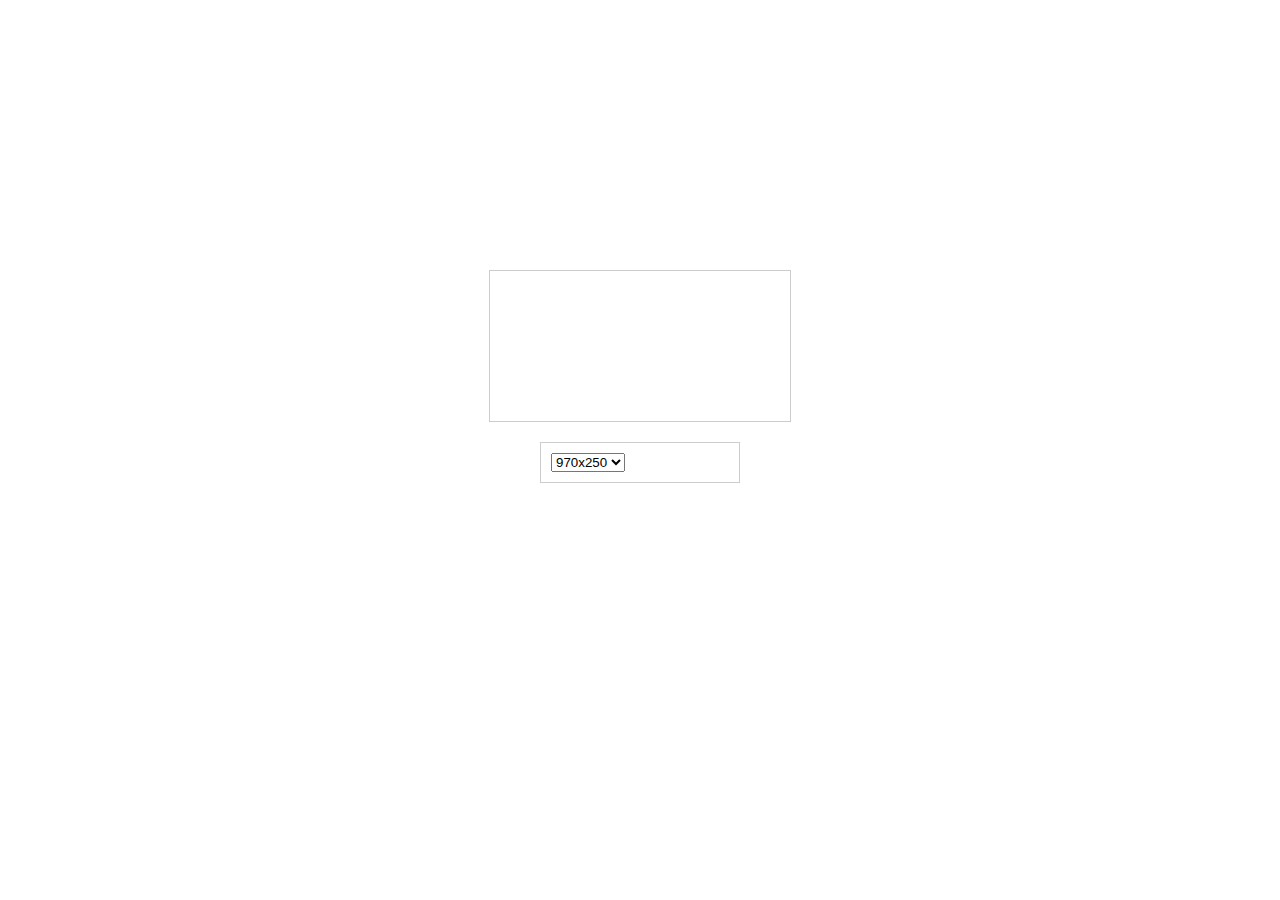
==== Demo/index.html @ 8e6ab2e6 "nuevo_HTML" ====
<!doctype html>
<html lang="es">
<head>
  <meta charset="utf-8">
  <meta name="viewport" content="width=device-width, initial-scale=1.0">
  <title>Previsualizador de Banners Publicitarios</title>
  <link rel="stylesheet" href="styles.css">
</head>
<body>
  <div id="container">
    <div id="banner-info"></div>
    <div id="banner-container">
        <iframe id="banner" title="Banner"></iframe>
    </div>
    <div id="panel">
        <select id="size-selector">
            <option value="970x250">970x250</option>
            <option value="300x600">300x600</option>
            <option value="300x250">300x250</option>
            <option value="320x100">320x100</option>
            <option value="160x600">160x600</option>
            <option value="728x90">728x90</option>
        </select>
    </div>
  </div>
  <script src="script.js"></script>
</body>
</html>
---- Demo/styles.css ----
* {
    box-sizing: border-box;
}
body {
    display: flex;
    justify-content: center;
    align-items: center;
    min-height: 100vh;
    margin: 0;
}
#container {
    display: flex;
    flex-direction: column;
    align-items: center;
    min-height: 400px; /* Espacio suficiente para evitar superposición */
}
#banner-info {
    width: 100%;
    text-align: center;
    margin-bottom: 20px;
}
#banner-container {
    display: flex;
    justify-content: center;
    align-items: center;
    border: 1px solid #ccc;
    transition: all 0.3s ease-in-out; /* Transición suave al cambiar tamaño */
    min-height: 100px; /* Altura mínima para evitar parpadeos */
}
#banner {
    border: none;
    overflow: hidden;
}
#panel {
    width: 200px;
    padding: 10px;
    border: 1px solid #ccc;
    margin-top: 20px;
}

/* Ajustes responsivos */
@media (max-height: 600px) {
    body {
        align-items: flex-start;
    }
    #banner-container {
        margin-top: 10px;
    }
    #panel {
        margin-top: 20px;
    }
    #banner-info {
        margin-top: 10px;
    }
}
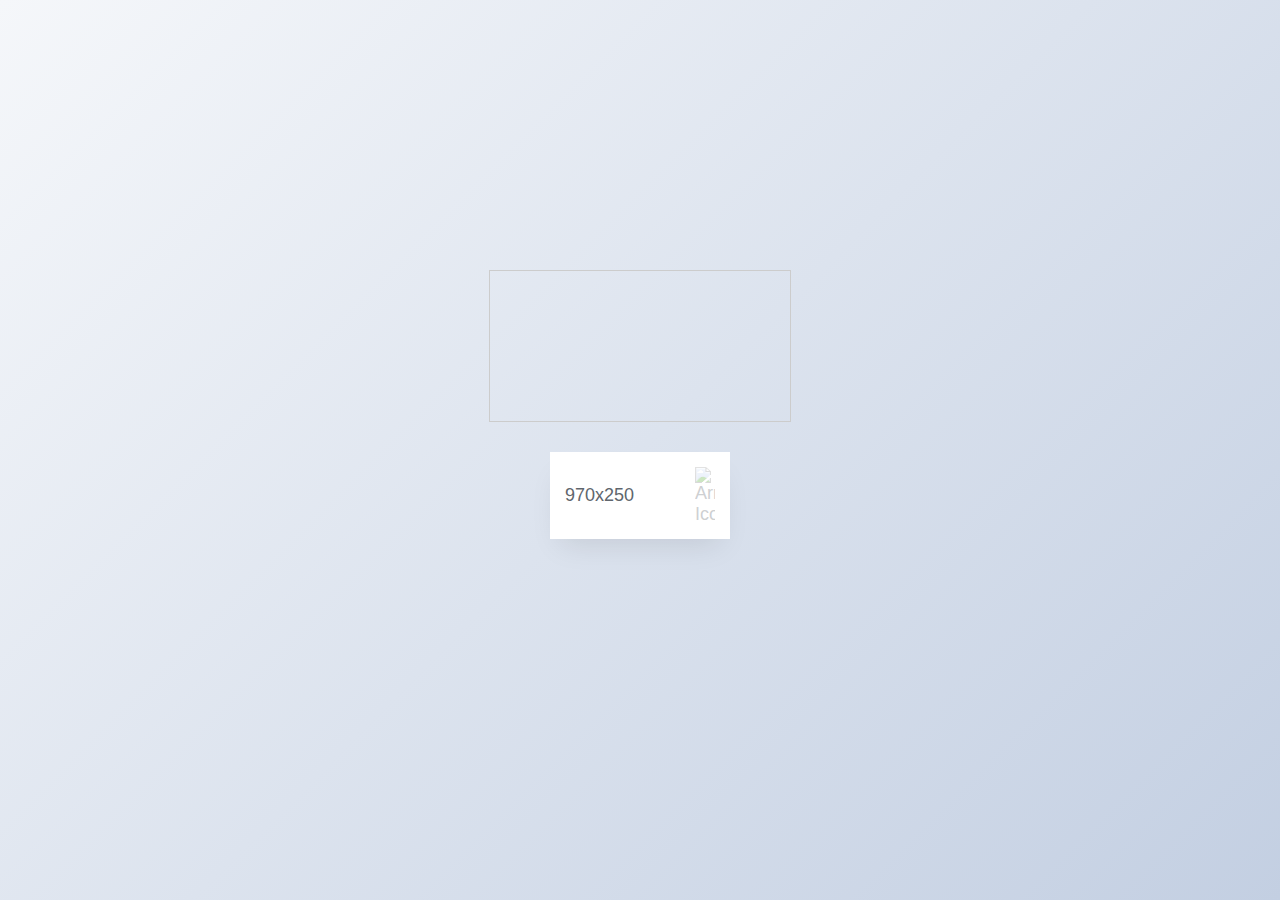
==== commit cb1b3fca: "nuevoajuste" ====
--- a/Demo/index.html
+++ b/Demo/index.html
@@ -1,4 +1,4 @@
-<!doctype html>
+<!DOCTYPE html>
 <html lang="es">
 <head>
   <meta charset="utf-8">
@@ -10,17 +10,24 @@
   <div id="container">
     <div id="banner-info"></div>
     <div id="banner-container">
-        <iframe id="banner" title="Banner"></iframe>
+      <iframe id="banner" title="Banner"></iframe>
     </div>
     <div id="panel">
-        <select id="size-selector">
-            <option value="970x250">970x250</option>
-            <option value="300x600">300x600</option>
-            <option value="300x250">300x250</option>
-            <option value="320x100">320x100</option>
-            <option value="160x600">160x600</option>
-            <option value="728x90">728x90</option>
-        </select>
+      <div class="select-box">
+        <div class="select-box__current" tabindex="1">
+          <div class="select-box__value">
+            <p class="select-box__input-text">970x250</p>
+          </div>
+          <img class="select-box__icon" src="http://cdn.onlinewebfonts.com/svg/img_295694.svg" alt="Arrow Icon" aria-hidden="true">
+        </div>
+        <ul class="select-box__list">
+          <li><label class="select-box__option" for="300x600">300x600</label></li>
+          <li><label class="select-box__option" for="300x250">300x250</label></li>
+          <li><label class="select-box__option" for="320x100">320x100</label></li>
+          <li><label class="select-box__option" for="160x600">160x600</label></li>
+          <li><label class="select-box__option" for="728x90">728x90</label></li>
+        </ul>
+      </div>
     </div>
   </div>
   <script src="script.js"></script>
--- a/Demo/styles.css
+++ b/Demo/styles.css
@@ -7,12 +7,13 @@
     align-items: center;
     min-height: 100vh;
     margin: 0;
+    background: linear-gradient(135deg, #f5f7fa 0%, #c3cfe2 100%);
 }
 #container {
     display: flex;
     flex-direction: column;
     align-items: center;
-    min-height: 400px; /* Espacio suficiente para evitar superposición */
+    min-height: 400px;
 }
 #banner-info {
     width: 100%;
@@ -24,8 +25,8 @@
     justify-content: center;
     align-items: center;
     border: 1px solid #ccc;
-    transition: all 0.3s ease-in-out; /* Transición suave al cambiar tamaño */
-    min-height: 100px; /* Altura mínima para evitar parpadeos */
+    transition: all 0.3s ease-in-out;
+    min-height: 100px;
 }
 #banner {
     border: none;
@@ -34,22 +35,55 @@
 #panel {
     width: 200px;
     padding: 10px;
-    border: 1px solid #ccc;
     margin-top: 20px;
 }
 
-/* Ajustes responsivos */
-@media (max-height: 600px) {
-    body {
-        align-items: flex-start;
-    }
-    #banner-container {
-        margin-top: 10px;
-    }
-    #panel {
-        margin-top: 20px;
-    }
-    #banner-info {
-        margin-top: 10px;
-    }
+/* Estilos del selector personalizado */
+.select-box {
+    position: relative;
+    display: block;
+    width: 100%;
+    font-family: 'Open Sans', sans-serif;
+    font-size: 18px;
+    color: #60666d;
 }
+.select-box__current {
+    position: relative;
+    box-shadow: 0 15px 30px -10px rgba(0, 0, 0, 0.1);
+    cursor: pointer;
+    padding: 15px;
+    background-color: #fff;
+}
+.select-box__icon {
+    position: absolute;
+    top: 50%;
+    right: 15px;
+    transform: translateY(-50%);
+    width: 20px;
+    opacity: 0.3;
+    transition: 0.2s ease;
+}
+.select-box__list {
+    position: absolute;
+    width: 100%;
+    padding: 0;
+    list-style: none;
+    background: #fff;
+    box-shadow: 0 15px 30px -10px rgba(0, 0, 0, 0.1);
+    opacity: 0;
+    transform: scaleY(0);
+    transform-origin: top;
+    transition: 0.3s ease-in-out;
+}
+.select-box__option {
+    padding: 15px;
+    display: block;
+    cursor: pointer;
+}
+.select-box__option:hover {
+    background: #e3e3e3;
+}
+.select-box__current:focus + .select-box__list {
+    opacity: 1;
+    transform: scaleY(1);
+}
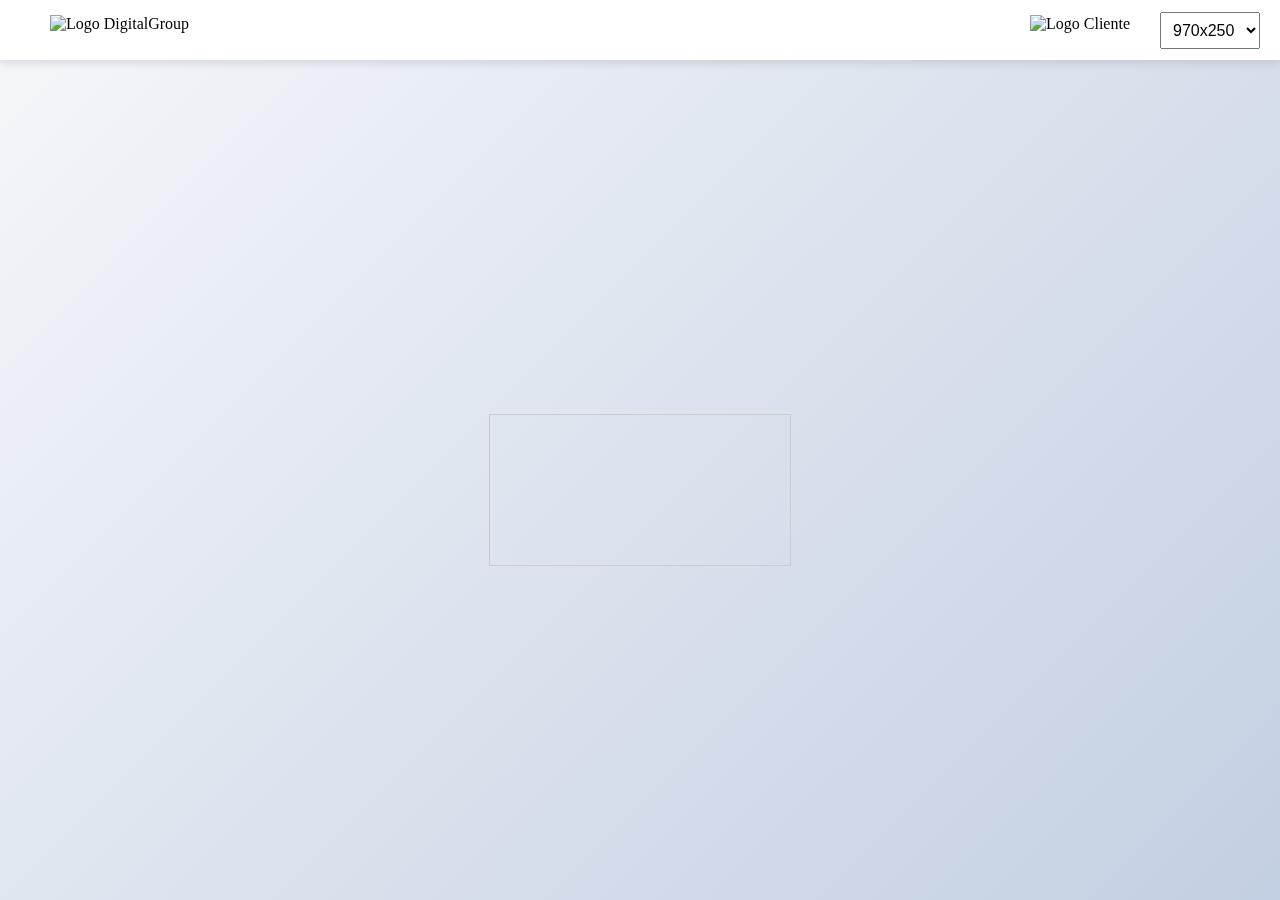
==== commit bf43db46: "nuevo Ajuste" ====
--- a/Demo/index.html
+++ b/Demo/index.html
@@ -7,29 +7,33 @@
   <link rel="stylesheet" href="styles.css">
 </head>
 <body>
+  <!-- Barra superior -->
+  <header id="top-bar">
+    <div class="logo-container">
+      <img src="https://www.digitalgroup.com/wp-content/uploads/2023/09/Logo_color_negro.svg" alt="Logo DigitalGroup" class="logo">
+    </div>
+    <div id="banner-info"></div>
+    <div class="logo-container">
+      <img src="https://www.bintercanarias.com/assets/icons/Logo.svg" alt="Logo Cliente" class="logo">
+    </div>
+    <div id="panel">
+      <select id="size-selector">
+        <option value="970x250">970x250</option>
+        <option value="300x600">300x600</option>
+        <option value="300x250">300x250</option>
+        <option value="320x100">320x100</option>
+        <option value="160x600">160x600</option>
+        <option value="728x90">728x90</option>
+      </select>
+    </div>
+  </header>
+
   <div id="container">
-    <div id="banner-info"></div>
     <div id="banner-container">
       <iframe id="banner" title="Banner"></iframe>
     </div>
-    <div id="panel">
-      <div class="select-box">
-        <div class="select-box__current" tabindex="1">
-          <div class="select-box__value">
-            <p class="select-box__input-text">970x250</p>
-          </div>
-          <img class="select-box__icon" src="http://cdn.onlinewebfonts.com/svg/img_295694.svg" alt="Arrow Icon" aria-hidden="true">
-        </div>
-        <ul class="select-box__list">
-          <li><label class="select-box__option" for="300x600">300x600</label></li>
-          <li><label class="select-box__option" for="300x250">300x250</label></li>
-          <li><label class="select-box__option" for="320x100">320x100</label></li>
-          <li><label class="select-box__option" for="160x600">160x600</label></li>
-          <li><label class="select-box__option" for="728x90">728x90</label></li>
-        </ul>
-      </div>
-    </div>
   </div>
+
   <script src="script.js"></script>
 </body>
 </html>
--- a/Demo/styles.css
+++ b/Demo/styles.css
@@ -1,25 +1,68 @@
 * {
     box-sizing: border-box;
+    margin: 0;
+    padding: 0;
 }
+
 body {
     display: flex;
+    flex-direction: column;
+    align-items: center;
     justify-content: center;
-    align-items: center;
     min-height: 100vh;
-    margin: 0;
     background: linear-gradient(135deg, #f5f7fa 0%, #c3cfe2 100%);
 }
+
+/* Barra superior */
+#top-bar {
+    position: fixed;
+    top: 0;
+    left: 0;
+    width: 100%;
+    height: 60px;
+    display: flex;
+    align-items: center;
+    justify-content: space-between;
+    background: white;
+    padding: 10px 20px;
+    box-shadow: 0 4px 8px rgba(0, 0, 0, 0.1);
+    z-index: 100;
+}
+
+/* Contenedor de logos */
+.logo-container {
+    display: flex;
+    align-items: center;
+}
+
+.logo {
+    height: 30px;
+	padding:0 30px 0 30px;
+}
+
+/* Información del banner */
+#banner-info {
+    flex: 1;
+    text-align: center;
+    font-size: 16px;
+    font-weight: bold;
+}
+
+/* Selector de tamaño */
+#panel select {
+    padding: 8px;
+    font-size: 16px;
+}
+
+/* Contenedor principal */
 #container {
     display: flex;
     flex-direction: column;
     align-items: center;
-    min-height: 400px;
+    margin-top: 80px; /* Espacio para la barra superior */
 }
-#banner-info {
-    width: 100%;
-    text-align: center;
-    margin-bottom: 20px;
-}
+
+/* Contenedor del banner */
 #banner-container {
     display: flex;
     justify-content: center;
@@ -28,62 +71,9 @@
     transition: all 0.3s ease-in-out;
     min-height: 100px;
 }
+
+/* Estilo del iframe */
 #banner {
     border: none;
     overflow: hidden;
 }
-#panel {
-    width: 200px;
-    padding: 10px;
-    margin-top: 20px;
-}
-
-/* Estilos del selector personalizado */
-.select-box {
-    position: relative;
-    display: block;
-    width: 100%;
-    font-family: 'Open Sans', sans-serif;
-    font-size: 18px;
-    color: #60666d;
-}
-.select-box__current {
-    position: relative;
-    box-shadow: 0 15px 30px -10px rgba(0, 0, 0, 0.1);
-    cursor: pointer;
-    padding: 15px;
-    background-color: #fff;
-}
-.select-box__icon {
-    position: absolute;
-    top: 50%;
-    right: 15px;
-    transform: translateY(-50%);
-    width: 20px;
-    opacity: 0.3;
-    transition: 0.2s ease;
-}
-.select-box__list {
-    position: absolute;
-    width: 100%;
-    padding: 0;
-    list-style: none;
-    background: #fff;
-    box-shadow: 0 15px 30px -10px rgba(0, 0, 0, 0.1);
-    opacity: 0;
-    transform: scaleY(0);
-    transform-origin: top;
-    transition: 0.3s ease-in-out;
-}
-.select-box__option {
-    padding: 15px;
-    display: block;
-    cursor: pointer;
-}
-.select-box__option:hover {
-    background: #e3e3e3;
-}
-.select-box__current:focus + .select-box__list {
-    opacity: 1;
-    transform: scaleY(1);
-}
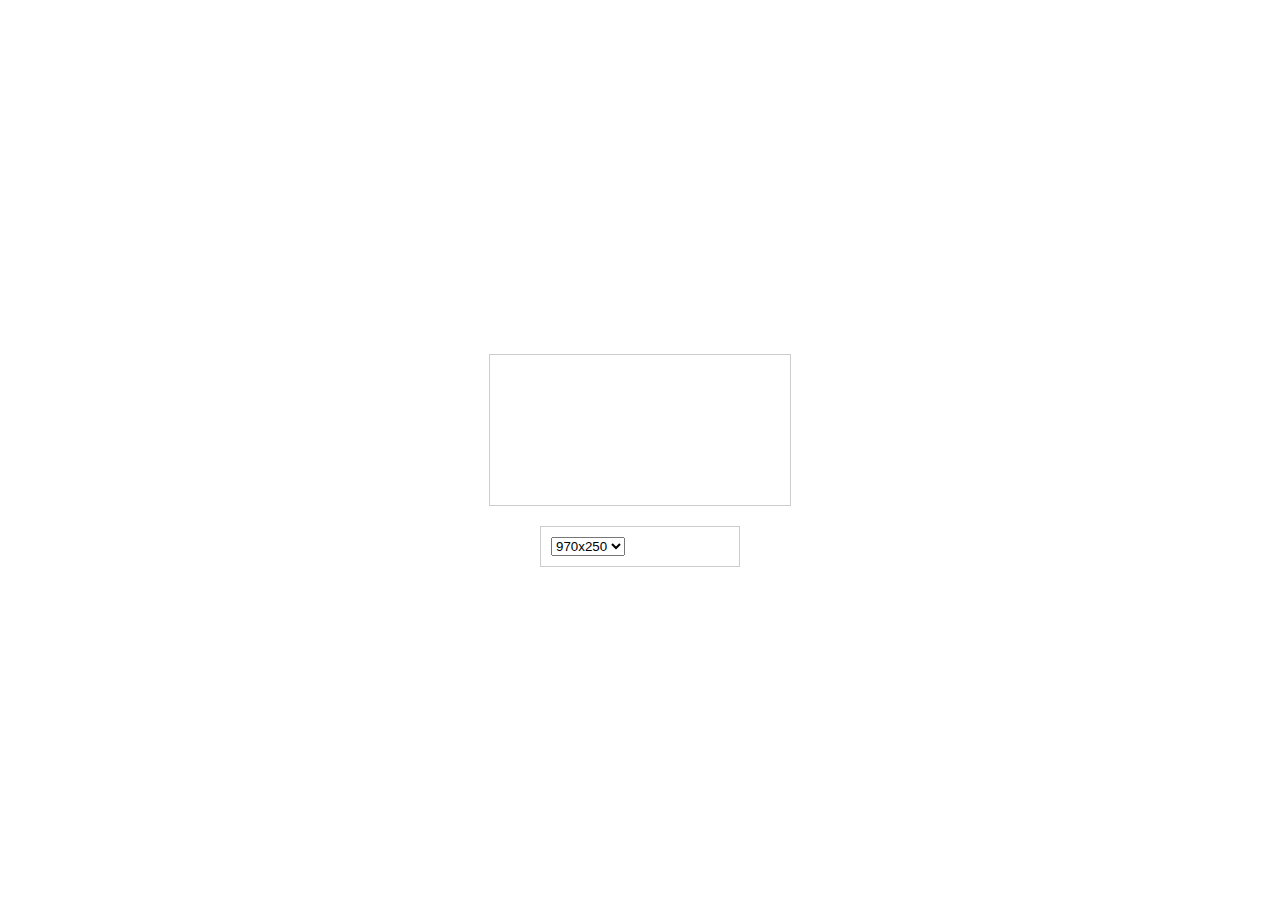
==== commit b58b2dc3: "Update index.html" ====
--- a/Demo/index.html
+++ b/Demo/index.html
@@ -1,39 +1,157 @@
-<!DOCTYPE html>
+<!doctype html>
 <html lang="es">
 <head>
   <meta charset="utf-8">
   <meta name="viewport" content="width=device-width, initial-scale=1.0">
   <title>Previsualizador de Banners Publicitarios</title>
-  <link rel="stylesheet" href="styles.css">
+  <style>
+    * {
+        box-sizing: border-box;
+    }
+    body {
+      display: flex;
+      justify-content: center;
+      align-items: center;
+      min-height: 100vh;
+      margin: 0;
+    }
+    #container {
+      display: flex;
+      align-items: center;
+      flex-direction: column; /* Cambiamos la dirección a columna */
+    }
+    #banner-info {
+      width: 100%;
+      text-align: center;
+      margin-bottom: 20px; /* Espacio entre la info y el banner */
+    }
+    #banner-container {
+      width: auto; /* Ajuste automático del ancho */
+      max-width: 100%; /* Ancho máximo del 100% del contenedor padre */
+      height: auto; /* Ajuste automático del alto */
+      display: flex;
+      justify-content: center;
+      align-items: center;
+      border: 1px solid #ccc; /* Borde gris */
+      overflow: hidden; /* Evita que el iframe sobresalga del contenedor */
+    }
+    #banner {
+      border: none;
+    }
+    #panel {
+      width: 200px;
+      padding: 10px;
+      border: 1px solid #ccc;
+      margin-top: 20px;
+    }
+
+    @media (max-height: 600px) {
+      body {
+        align-items: flex-start;
+      }
+      #banner-container{
+        margin-top: 10px;
+      }
+      #panel {
+        margin-left: 0;
+        margin-top: 20px;
+      }
+      #banner-info{
+        margin-top: 10px;
+      }
+    }
+  </style>
 </head>
 <body>
-  <!-- Barra superior -->
-  <header id="top-bar">
-    <div class="logo-container">
-      <img src="https://www.digitalgroup.com/wp-content/uploads/2023/09/Logo_color_negro.svg" alt="Logo DigitalGroup" class="logo">
-    </div>
+  <div id="container">
     <div id="banner-info"></div>
-    <div class="logo-container">
-      <img src="https://www.bintercanarias.com/assets/icons/Logo.svg" alt="Logo Cliente" class="logo">
+    <div id="banner-container">
+        <iframe id="banner" title="Banner"></iframe>
     </div>
     <div id="panel">
-      <select id="size-selector">
-        <option value="970x250">970x250</option>
-        <option value="300x600">300x600</option>
-        <option value="300x250">300x250</option>
-        <option value="320x100">320x100</option>
-        <option value="160x600">160x600</option>
-        <option value="728x90">728x90</option>
-      </select>
-    </div>
-  </header>
-
-  <div id="container">
-    <div id="banner-container">
-      <iframe id="banner" title="Banner"></iframe>
+        <select id="size-selector">
+            <option value="970x250">970x250</option>
+            <option value="300x600">300x600</option>
+            <option value="300x250">300x250</option>
+            <option value="320x100">320x100</option>
+            <option value="160x600">160x600</option>
+            <option value="728x90">728x90</option>
+        </select>
     </div>
   </div>
+  <script>
+    // Función para obtener los parámetros de la URL (mes, campaign, version)
+    function obtenerParametroURL(nombre, url = window.location.href) {
+      nombre = nombre.replace(/[\[\]]/g, '\\$&');
+      const regex = new RegExp('[?&]' + nombre + '(=([^&#]*)|&|#|$)');
+      const resultados = regex.exec(url);
+      return resultados ? decodeURIComponent(resultados[2].replace(/\+/g, ' ')) : null;
+    }
 
-  <script src="script.js"></script>
+    // Objeto que mapea los valores del selector a sus respectivas medidas
+    const medidasBanners = {
+      '970x250': '970x250',
+      '300x600': '300x600',
+      '300x250': '300x250',
+      '320x100': '320x100',
+      '160x600': '160x600',
+      '728x90': '728x90',
+    };
+
+    // Función para cargar y mostrar el banner
+    function cargarYMostrarBanner(medida) {
+      const mes = obtenerParametroURL('mes');
+      const campaign = obtenerParametroURL('campaign');
+      const version = obtenerParametroURL('version') || 'v1';
+
+      // Validación básica de parámetros
+      if (!mes || !campaign) {
+        console.error('Los parámetros "mes" y "campaign" son obligatorios.');
+        // Aquí puedes mostrar un mensaje de error al usuario
+        return;
+      }
+
+      const rutaBanner = `banners/${mes}/${campaign}/${version}/${medida}/index.html`;
+      const bannerIframe = document.getElementById('banner');
+      const bannerContainer = document.getElementById('banner-container');
+
+      bannerIframe.src = rutaBanner;
+      bannerIframe.width = medida.split('x')[0];
+      bannerIframe.height = medida.split('x')[1];
+
+      // Ajustar el tamaño del contenedor del banner
+      bannerContainer.style.width = `${medida.split('x')[0]}px`;
+      bannerContainer.style.height = `${medida.split('x')[1]}px`;
+
+      // Manejo de error simple
+      bannerIframe.onerror = () => {
+        console.error(`Error al cargar el banner: ${rutaBanner}`);
+        bannerIframe.src = ''; // Limpiar el iframe
+        // Aquí puedes mostrar un mensaje de error al usuario
+      };
+
+      // Actualizar la información del banner
+      document.getElementById('banner-info').innerHTML = `
+        <p>Mes: <strong>${mes}</strong></p>
+        <p>Campaña: <strong>${campaign}</strong></p>
+        <p>Versión: <strong>${version}</strong></p>
+      `;
+    }
+
+    // Obtener el selector
+    const sizeSelector = document.getElementById('size-selector');
+
+    // Evento change en el selector
+    sizeSelector.addEventListener('change', () => {
+      const medidaSeleccionada = sizeSelector.value;
+      cargarYMostrarBanner(medidaSeleccionada);
+    });
+
+    // Mostrar el banner 970x250 por defecto al cargar la página
+    window.addEventListener('load', () => {
+        const medidaInicial = sizeSelector.value;
+        cargarYMostrarBanner(medidaInicial);
+    });
+  </script>
 </body>
-</html>
+</html>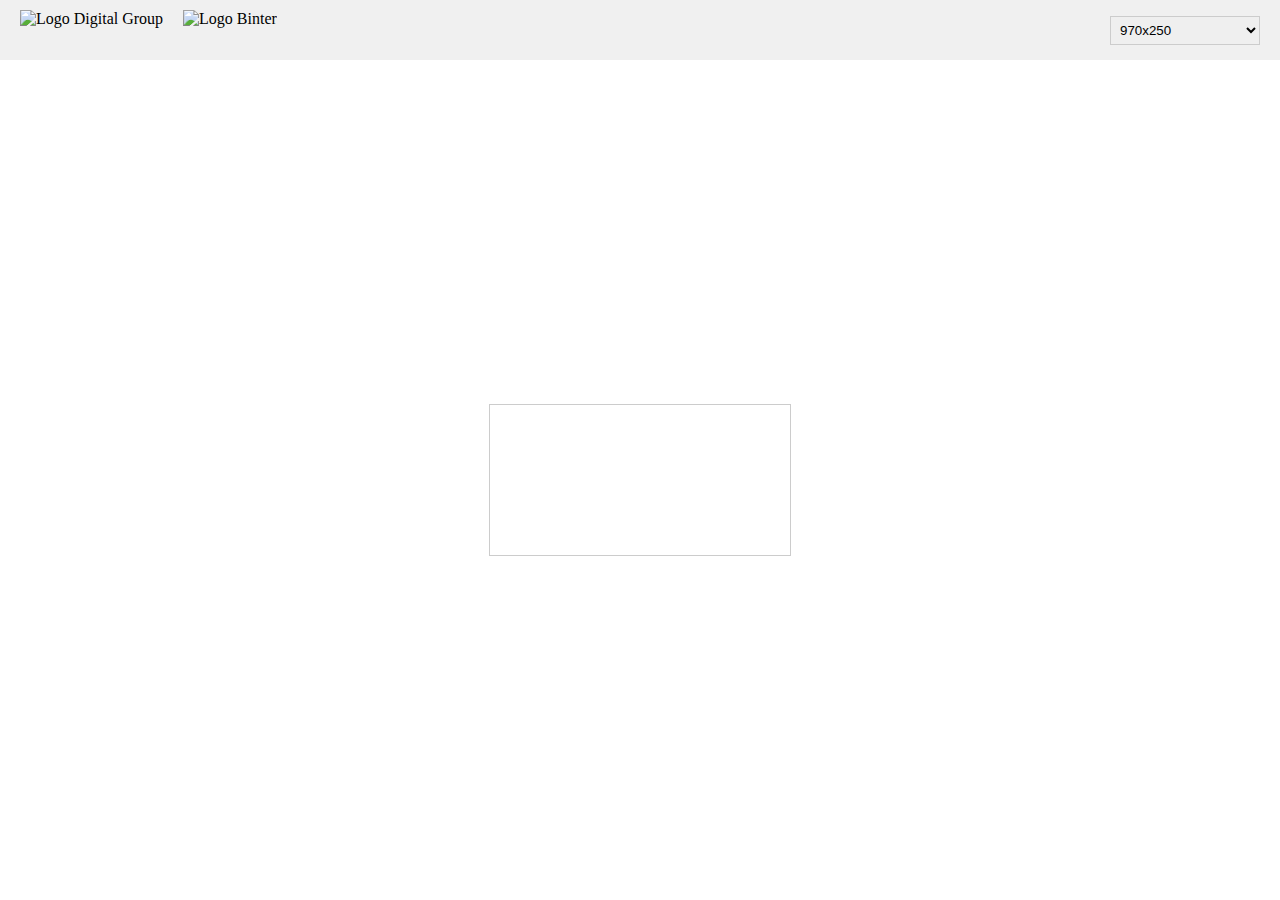
==== commit 2b02934c: "Update index.html" ====
--- a/Demo/index.html
+++ b/Demo/index.html
@@ -6,7 +6,7 @@
   <title>Previsualizador de Banners Publicitarios</title>
   <style>
     * {
-        box-sizing: border-box;
+      box-sizing: border-box;
     }
     body {
       display: flex;
@@ -14,16 +14,43 @@
       align-items: center;
       min-height: 100vh;
       margin: 0;
+      flex-direction: column; /* Alinear elementos verticalmente */
+    }
+    #top-bar {
+      background-color: #f0f0f0; /* Color de fondo para la barra superior */
+      width: 100%;
+      padding: 10px 20px;
+      display: flex;
+      justify-content: space-between; /* Distribuir espacio entre elementos */
+      align-items: center;
+      position: fixed; /* Fijar la barra en la parte superior */
+      top: 0;
+      left: 0;
+      z-index: 10; /* Asegurar que la barra esté por encima del contenido */
+    }
+    #top-bar .logo-container {
+      display: flex;
+      align-items: center;
+    }
+    #top-bar .logo-container img {
+      height: 40px; /* Altura de los logos */
+      margin-right: 20px; /* Espacio entre logos */
+    }
+    #top-bar #banner-info {
+      text-align: center;
+      margin-right: auto;
+    }
+    #top-bar #size-selector {
+      width: 150px;
+      padding: 5px;
+      border: 1px solid #ccc;
     }
     #container {
       display: flex;
       align-items: center;
-      flex-direction: column; /* Cambiamos la dirección a columna */
-    }
-    #banner-info {
-      width: 100%;
-      text-align: center;
-      margin-bottom: 20px; /* Espacio entre la info y el banner */
+      flex-direction: column;
+      width: 100%; /* Ocupar todo el ancho disponible */
+      padding-top: 60px; /* Espacio para la barra superior */
     }
     #banner-container {
       width: auto; /* Ajuste automático del ancho */
@@ -38,45 +65,24 @@
     #banner {
       border: none;
     }
-    #panel {
-      width: 200px;
-      padding: 10px;
-      border: 1px solid #ccc;
-      margin-top: 20px;
-    }
 
     @media (max-height: 600px) {
-      body {
-        align-items: flex-start;
-      }
-      #banner-container{
-        margin-top: 10px;
-      }
-      #panel {
-        margin-left: 0;
-        margin-top: 20px;
-      }
-      #banner-info{
-        margin-top: 10px;
-      }
+        /* Ajustes para pantallas pequeñas si son necesarios */
     }
   </style>
 </head>
 <body>
+  <div id="top-bar">
+    <div class="logo-container">
+      <img src="https://www.digitalgroup.com/wp-content/uploads/2023/09/Logo_color_negro.svg" alt="Logo Digital Group" id="logo-dg">
+      <img src="https://www.bintercanarias.com/assets/icons/Logo.svg" alt="Logo Binter" id="logo-binter">
+    </div>
+    <div id="banner-info"></div>
+    <select id="size-selector"></select>
+  </div>
   <div id="container">
-    <div id="banner-info"></div>
     <div id="banner-container">
         <iframe id="banner" title="Banner"></iframe>
-    </div>
-    <div id="panel">
-        <select id="size-selector">
-            <option value="970x250">970x250</option>
-            <option value="300x600">300x600</option>
-            <option value="300x250">300x250</option>
-            <option value="320x100">320x100</option>
-            <option value="160x600">160x600</option>
-            <option value="728x90">728x90</option>
-        </select>
     </div>
   </div>
   <script>
@@ -111,7 +117,7 @@
         return;
       }
 
-      const rutaBanner = `banners/${mes}/${campaign}/${version}/${medida}/index.html`;
+      const rutaBanner = `banners/<span class="math-inline">\{mes\}/</span>{campaign}/<span class="math-inline">\{version\}/</span>{medida}/index.html`;
       const bannerIframe = document.getElementById('banner');
       const bannerContainer = document.getElementById('banner-container');
 
@@ -130,7 +136,7 @@
         // Aquí puedes mostrar un mensaje de error al usuario
       };
 
-      // Actualizar la información del banner
+ // Actualizar la información del banner
       document.getElementById('banner-info').innerHTML = `
         <p>Mes: <strong>${mes}</strong></p>
         <p>Campaña: <strong>${campaign}</strong></p>
@@ -140,6 +146,14 @@
 
     // Obtener el selector
     const sizeSelector = document.getElementById('size-selector');
+
+    // Crear las opciones del selector a partir del objeto medidasBanners
+    for (const medida in medidasBanners) {
+      const option = document.createElement('option');
+      option.value = medida;
+      option.text = medida;
+      sizeSelector.add(option);
+    }
 
     // Evento change en el selector
     sizeSelector.addEventListener('change', () => {
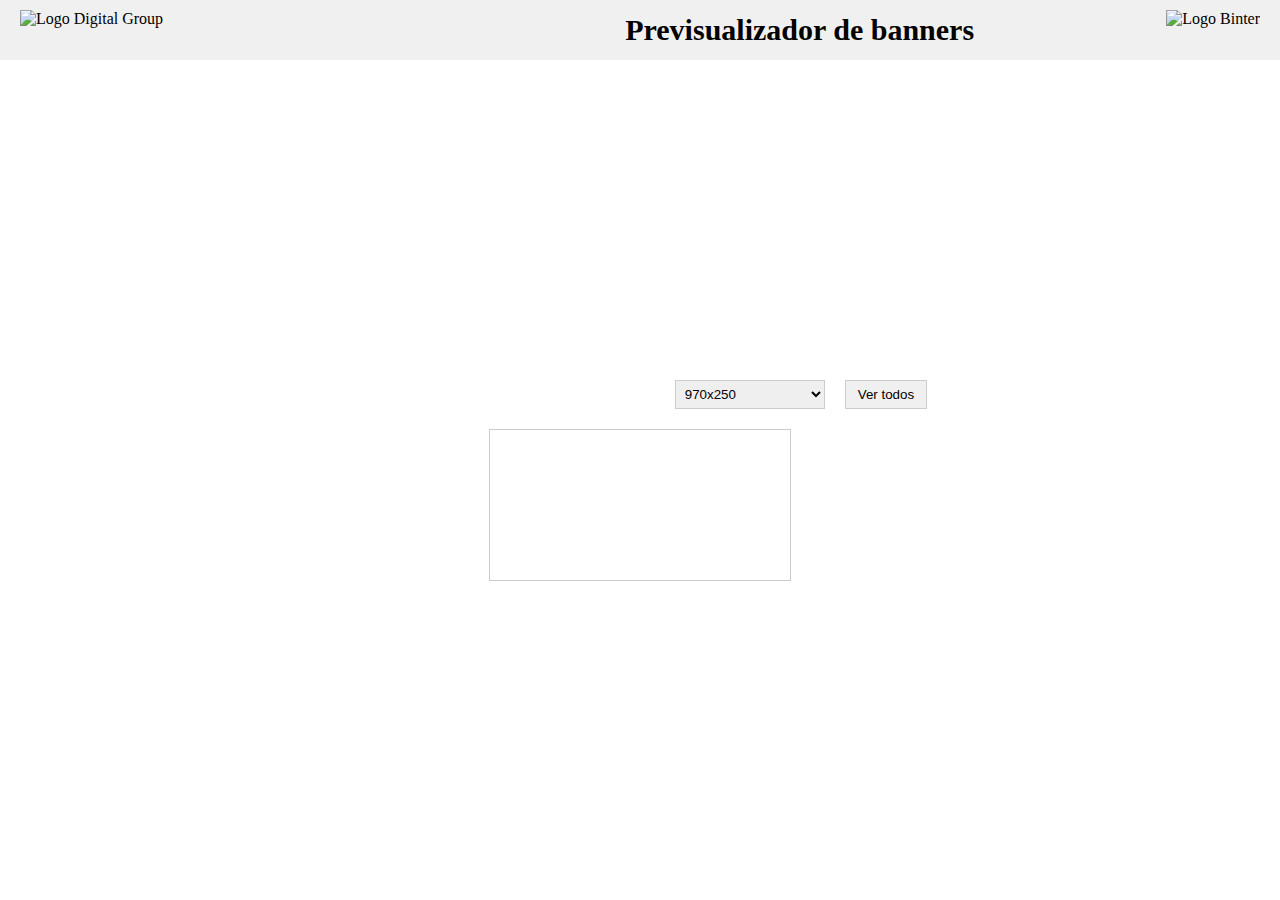
==== commit 5172a33a: "test" ====
--- a/Demo/index.html
+++ b/Demo/index.html
@@ -4,168 +4,29 @@
   <meta charset="utf-8">
   <meta name="viewport" content="width=device-width, initial-scale=1.0">
   <title>Previsualizador de Banners Publicitarios</title>
-  <style>
-    * {
-      box-sizing: border-box;
-    }
-    body {
-      display: flex;
-      justify-content: center;
-      align-items: center;
-      min-height: 100vh;
-      margin: 0;
-      flex-direction: column; /* Alinear elementos verticalmente */
-    }
-    #top-bar {
-      background-color: #f0f0f0; /* Color de fondo para la barra superior */
-      width: 100%;
-      padding: 10px 20px;
-      display: flex;
-      justify-content: space-between; /* Distribuir espacio entre elementos */
-      align-items: center;
-      position: fixed; /* Fijar la barra en la parte superior */
-      top: 0;
-      left: 0;
-      z-index: 10; /* Asegurar que la barra esté por encima del contenido */
-    }
-    #top-bar .logo-container {
-      display: flex;
-      align-items: center;
-    }
-    #top-bar .logo-container img {
-      height: 40px; /* Altura de los logos */
-      margin-right: 20px; /* Espacio entre logos */
-    }
-    #top-bar #banner-info {
-      text-align: center;
-      margin-right: auto;
-    }
-    #top-bar #size-selector {
-      width: 150px;
-      padding: 5px;
-      border: 1px solid #ccc;
-    }
-    #container {
-      display: flex;
-      align-items: center;
-      flex-direction: column;
-      width: 100%; /* Ocupar todo el ancho disponible */
-      padding-top: 60px; /* Espacio para la barra superior */
-    }
-    #banner-container {
-      width: auto; /* Ajuste automático del ancho */
-      max-width: 100%; /* Ancho máximo del 100% del contenedor padre */
-      height: auto; /* Ajuste automático del alto */
-      display: flex;
-      justify-content: center;
-      align-items: center;
-      border: 1px solid #ccc; /* Borde gris */
-      overflow: hidden; /* Evita que el iframe sobresalga del contenedor */
-    }
-    #banner {
-      border: none;
-    }
-
-    @media (max-height: 600px) {
-        /* Ajustes para pantallas pequeñas si son necesarios */
-    }
-  </style>
+  <link rel="stylesheet" href="styles.css">
 </head>
 <body>
   <div id="top-bar">
     <div class="logo-container">
       <img src="https://www.digitalgroup.com/wp-content/uploads/2023/09/Logo_color_negro.svg" alt="Logo Digital Group" id="logo-dg">
+      <span id="previsualizador-text">Previsualizador de banners</span>
       <img src="https://www.bintercanarias.com/assets/icons/Logo.svg" alt="Logo Binter" id="logo-binter">
     </div>
-    <div id="banner-info"></div>
-    <select id="size-selector"></select>
   </div>
   <div id="container">
+    <div id="info-selector-container">
+        <div id="banner-info"></div>
+        <div id="selector-vertodos-container">
+            <select id="size-selector"></select>
+            <button id="ver-todos">Ver todos</button>
+        </div>
+    </div>
     <div id="banner-container">
         <iframe id="banner" title="Banner"></iframe>
     </div>
+    <div id="all-banners-container"></div>
   </div>
-  <script>
-    // Función para obtener los parámetros de la URL (mes, campaign, version)
-    function obtenerParametroURL(nombre, url = window.location.href) {
-      nombre = nombre.replace(/[\[\]]/g, '\\$&');
-      const regex = new RegExp('[?&]' + nombre + '(=([^&#]*)|&|#|$)');
-      const resultados = regex.exec(url);
-      return resultados ? decodeURIComponent(resultados[2].replace(/\+/g, ' ')) : null;
-    }
-
-    // Objeto que mapea los valores del selector a sus respectivas medidas
-    const medidasBanners = {
-      '970x250': '970x250',
-      '300x600': '300x600',
-      '300x250': '300x250',
-      '320x100': '320x100',
-      '160x600': '160x600',
-      '728x90': '728x90',
-    };
-
-    // Función para cargar y mostrar el banner
-    function cargarYMostrarBanner(medida) {
-      const mes = obtenerParametroURL('mes');
-      const campaign = obtenerParametroURL('campaign');
-      const version = obtenerParametroURL('version') || 'v1';
-
-      // Validación básica de parámetros
-      if (!mes || !campaign) {
-        console.error('Los parámetros "mes" y "campaign" son obligatorios.');
-        // Aquí puedes mostrar un mensaje de error al usuario
-        return;
-      }
-
-      const rutaBanner = `banners/<span class="math-inline">\{mes\}/</span>{campaign}/<span class="math-inline">\{version\}/</span>{medida}/index.html`;
-      const bannerIframe = document.getElementById('banner');
-      const bannerContainer = document.getElementById('banner-container');
-
-      bannerIframe.src = rutaBanner;
-      bannerIframe.width = medida.split('x')[0];
-      bannerIframe.height = medida.split('x')[1];
-
-      // Ajustar el tamaño del contenedor del banner
-      bannerContainer.style.width = `${medida.split('x')[0]}px`;
-      bannerContainer.style.height = `${medida.split('x')[1]}px`;
-
-      // Manejo de error simple
-      bannerIframe.onerror = () => {
-        console.error(`Error al cargar el banner: ${rutaBanner}`);
-        bannerIframe.src = ''; // Limpiar el iframe
-        // Aquí puedes mostrar un mensaje de error al usuario
-      };
-
- // Actualizar la información del banner
-      document.getElementById('banner-info').innerHTML = `
-        <p>Mes: <strong>${mes}</strong></p>
-        <p>Campaña: <strong>${campaign}</strong></p>
-        <p>Versión: <strong>${version}</strong></p>
-      `;
-    }
-
-    // Obtener el selector
-    const sizeSelector = document.getElementById('size-selector');
-
-    // Crear las opciones del selector a partir del objeto medidasBanners
-    for (const medida in medidasBanners) {
-      const option = document.createElement('option');
-      option.value = medida;
-      option.text = medida;
-      sizeSelector.add(option);
-    }
-
-    // Evento change en el selector
-    sizeSelector.addEventListener('change', () => {
-      const medidaSeleccionada = sizeSelector.value;
-      cargarYMostrarBanner(medidaSeleccionada);
-    });
-
-    // Mostrar el banner 970x250 por defecto al cargar la página
-    window.addEventListener('load', () => {
-        const medidaInicial = sizeSelector.value;
-        cargarYMostrarBanner(medidaInicial);
-    });
-  </script>
+  <script src="script.js"></script>
 </body>
 </html>--- a/Demo/styles.css
+++ b/Demo/styles.css
@@ -0,0 +1,116 @@
+* {
+    box-sizing: border-box;
+}
+
+body {
+    display: flex;
+    justify-content: center;
+    align-items: center;
+    min-height: 100vh;
+    margin: 0;
+    flex-direction: column; /* Alinear elementos verticalmente */
+}
+
+#top-bar {
+    background-color: #f0f0f0; /* Color de fondo para la barra superior */
+    width: 100%;
+    padding: 10px 20px;
+    display: flex;
+    justify-content: space-around; /* Distribuir espacio entre elementos */
+    align-items: center;
+    position: fixed; /* Fijar la barra en la parte superior */
+    top: 0;
+    left: 0;
+    z-index: 10; /* Asegurar que la barra esté por encima del contenido */
+}
+
+#top-bar .logo-container {
+    display: flex;
+    align-items: center;
+    width: 100%;
+    justify-content: space-between;
+}
+
+#top-bar .logo-container img {
+    height: 40px; /* Altura de los logos */
+}
+
+#top-bar #previsualizador-text{
+    font-weight: bold;
+    font-size: 30px;
+    margin-left: 270px;
+}
+
+#container {
+    display: flex;
+    align-items: center;
+    flex-direction: column;
+    width: 100%; /* Ocupar todo el ancho disponible */
+    padding-top: 60px; /* Espacio para la barra superior */
+}
+
+#info-selector-container{
+    display: flex;
+    justify-content: space-around;
+    width: 70%;
+    margin-top: 20px;
+}
+
+#banner-info {
+    font-weight: 600;
+}
+
+#banner-info p{
+    margin: 5px;
+}
+
+#selector-vertodos-container{
+    display: flex;
+    align-items: center;
+    gap: 20px;
+}
+
+#size-selector {
+    width: 150px;
+    padding: 5px;
+    border: 1px solid #ccc;
+}
+
+#ver-todos{
+    padding: 6px 12px;
+    background-color: #f0f0f0;
+    border: 1px solid #ccc;
+    cursor: pointer;
+}
+
+#banner-container {
+    width: auto; /* Ajuste automático del ancho */
+    max-width: 100%; /* Ancho máximo del 100% del contenedor padre */
+    height: auto; /* Ajuste automático del alto */
+    display: flex;
+    justify-content: center;
+    align-items: center;
+    border: 1px solid #ccc; /* Borde gris */
+    overflow: hidden; /* Evita que el iframe sobresalga del contenedor */
+    margin-top: 20px;
+}
+
+#banner {
+    border: none;
+}
+
+#all-banners-container {
+    display: flex;
+    flex-wrap: wrap; /* Permite que los banners se envuelvan en varias líneas */
+    justify-content: center;
+    margin-top: 20px;
+    gap: 20px;
+}
+
+.banner-item {
+    border: 1px solid #ccc;
+}
+
+@media (max-height: 600px) {
+    /* Ajustes para pantallas pequeñas si son necesarios */
+}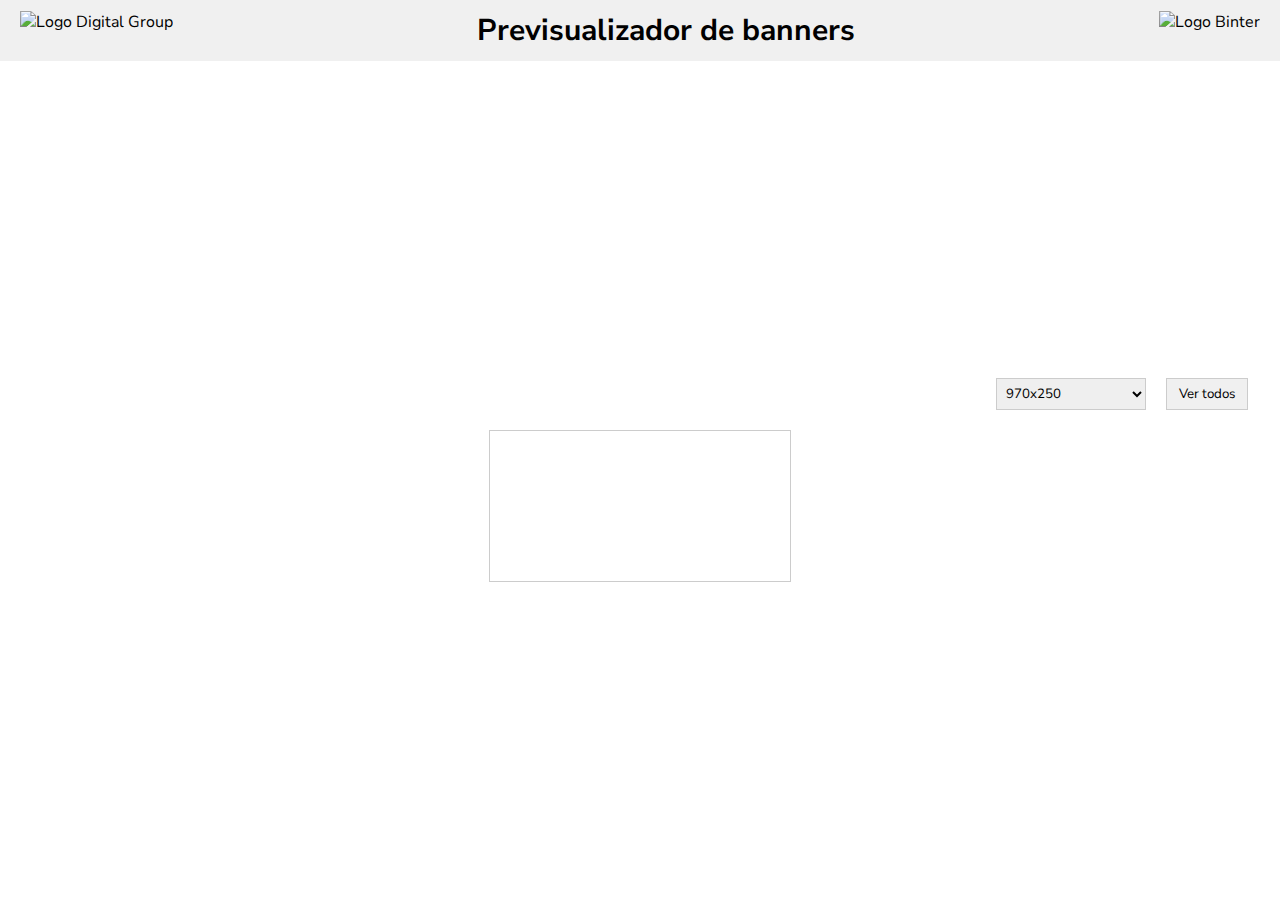
==== commit 1a6189cb: "test" ====
--- a/Demo/index.html
+++ b/Demo/index.html
@@ -5,6 +5,7 @@
   <meta name="viewport" content="width=device-width, initial-scale=1.0">
   <title>Previsualizador de Banners Publicitarios</title>
   <link rel="stylesheet" href="styles.css">
+	<link href="https://fonts.googleapis.com/css2?family=Nunito+Sans:wght@400;600;700&display=swap" rel="stylesheet">
 </head>
 <body>
   <div id="top-bar">
--- a/Demo/styles.css
+++ b/Demo/styles.css
@@ -1,5 +1,6 @@
 * {
     box-sizing: border-box;
+    font-family: 'Nunito Sans', sans-serif; /* Aplicar Nunito Sans a todo */
 }
 
 body {
@@ -38,26 +39,25 @@
 #top-bar #previsualizador-text{
     font-weight: bold;
     font-size: 30px;
-    margin-left: 270px;
 }
 
 #container {
     display: flex;
-    align-items: center;
+    align-items: center; /* Centrar el banner */
     flex-direction: column;
     width: 100%; /* Ocupar todo el ancho disponible */
-    padding-top: 60px; /* Espacio para la barra superior */
+    padding-top: 80px; /* Espacio para la barra superior */
 }
 
 #info-selector-container{
     display: flex;
-    justify-content: space-around;
-    width: 70%;
-    margin-top: 20px;
+    justify-content: space-between;
+    width: 95%;
+    margin-bottom: 20px;
 }
-
 #banner-info {
     font-weight: 600;
+    margin-right: auto; /* Empujar el selector hacia la derecha */
 }
 
 #banner-info p{
@@ -68,12 +68,14 @@
     display: flex;
     align-items: center;
     gap: 20px;
+    margin-left: auto; /* Empujar el selector hacia la derecha */
 }
 
 #size-selector {
     width: 150px;
     padding: 5px;
     border: 1px solid #ccc;
+    font-family: 'Nunito Sans', sans-serif; /* Aplicar Nunito Sans al selector */
 }
 
 #ver-todos{
@@ -81,6 +83,7 @@
     background-color: #f0f0f0;
     border: 1px solid #ccc;
     cursor: pointer;
+    font-family: 'Nunito Sans', sans-serif; /* Aplicar Nunito Sans al botón */
 }
 
 #banner-container {
@@ -92,7 +95,6 @@
     align-items: center;
     border: 1px solid #ccc; /* Borde gris */
     overflow: hidden; /* Evita que el iframe sobresalga del contenedor */
-    margin-top: 20px;
 }
 
 #banner {
@@ -111,6 +113,22 @@
     border: 1px solid #ccc;
 }
 
-@media (max-height: 600px) {
-    /* Ajustes para pantallas pequeñas si son necesarios */
+@media (max-width: 768px) {
+    #info-selector-container {
+        flex-direction: column;
+        align-items: flex-start;
+    }
+
+    #selector-vertodos-container {
+        margin-left: 0;
+        margin-top: 10px;
+    }
+
+    #banner-container {
+        margin-top: 20px;
+    }
+    #top-bar #previsualizador-text{
+        font-size: 20px;
+        margin-left: 0;
+    }
 }